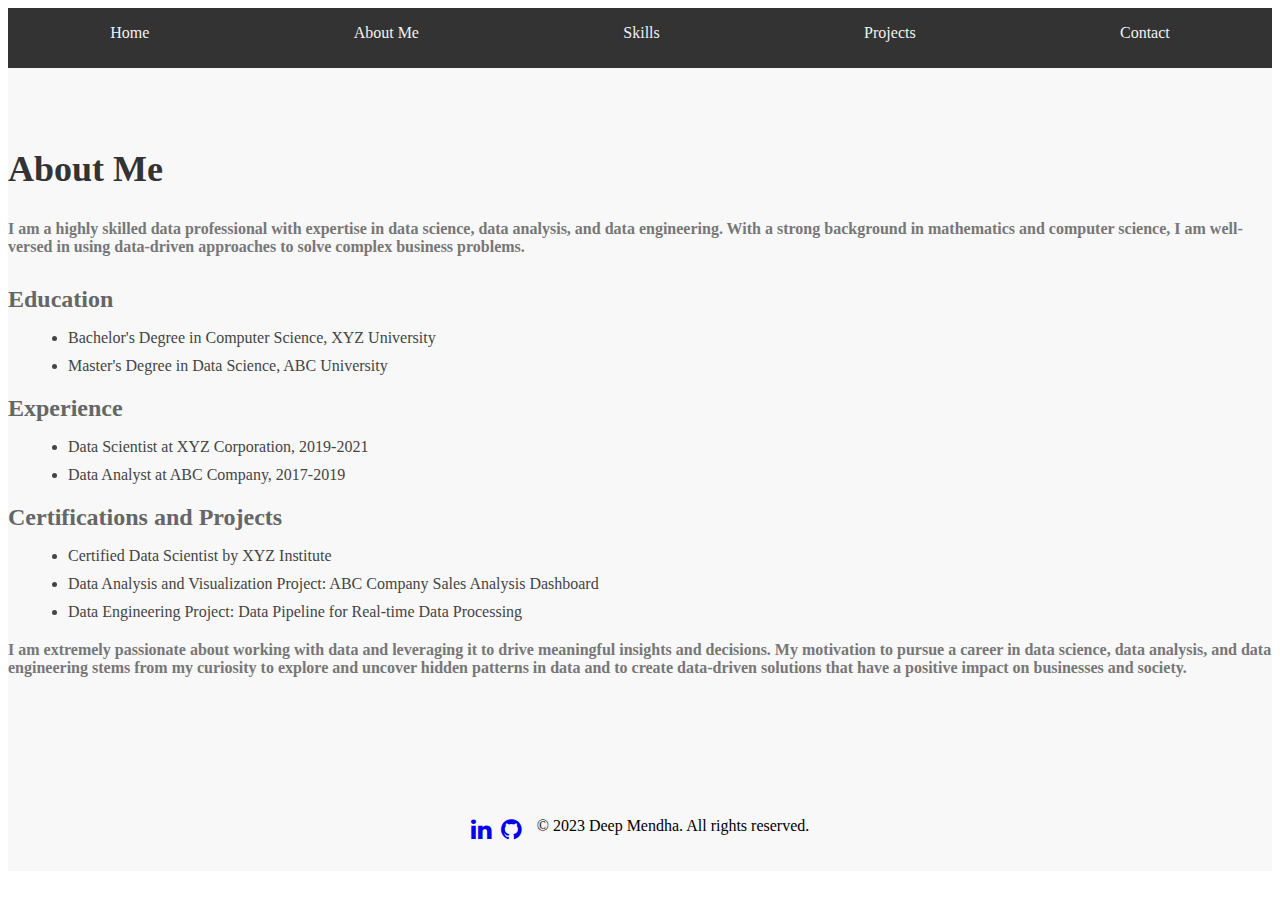
==== about.html @ af547c6b "created intial template for the website" ====
<!DOCTYPE html>
<html>

<head>
    <title>My Data Science Profile</title>
    <link rel="stylesheet" href="./css/index.css">
    <link rel="stylesheet" href="./css/aboutme.css">
    <link rel="stylesheet" href="https://maxcdn.bootstrapcdn.com/font-awesome/4.4.0/css/font-awesome.min.css">
</head>

<body>
    <div class="navbar">
        <ul>
            <li><a href="index.html">Home</a></li>
            <li><a href="about.html">About Me</a></li>
            <li><a href="skills.html">Skills</a></li>
            <li><a href="projects.html">Projects</a></li>
            <li><a href="contact.html">Contact</a></li>
        </ul>
    </div>
    <!-- About Me Section -->
    <section id="about" class="about-section">
        <div class="container">
            <div class="row">
                <div class="col-md-12">
                    <!-- Section Title -->
                    <h2 class="section-title">About Me</h2>
                    <!-- Overview -->
                    <p class="section-intro">I am a highly skilled data professional with expertise in data science,
                        data analysis, and data engineering. With a strong background in mathematics and computer
                        science, I am well-versed in using data-driven approaches to solve complex business problems.
                    </p>
                    <!-- Education and Experience -->
                    <div class="row">
                        <div class="col-md-6">
                            <div class="row">
                                <div class="col-md-12">
                                    <h3 class="section-subtitle">Education</h3>
                                    <ul class="section-list">
                                        <li>Bachelor's Degree in Computer Science, XYZ University</li>
                                        <li>Master's Degree in Data Science, ABC University</li>
                                    </ul>
                                </div>
                            </div>
                        </div>
                        <div class="col-md-6">
                            <div class="row">
                                <div class="col-md-12">
                                    <h3 class="section-subtitle">Experience</h3>
                                    <ul class="section-list">
                                        <li>Data Scientist at XYZ Corporation, 2019-2021</li>
                                        <li>Data Analyst at ABC Company, 2017-2019</li>
                                    </ul>
                                </div>
                            </div>
                        </div>
                    </div>
                    <!-- Certifications and Projects -->
                    <h3 class="section-subtitle">Certifications and Projects</h3>
                    <ul class="section-list">
                        <li>Certified Data Scientist by XYZ Institute</li>
                        <li>Data Analysis and Visualization Project: ABC Company Sales Analysis Dashboard</li>
                        <li>Data Engineering Project: Data Pipeline for Real-time Data Processing</li>
                    </ul>
                    <!-- Motivation and Passion -->
                    <p class="section-intro">I am extremely passionate about working with data and leveraging it to
                        drive meaningful insights and decisions. My motivation to pursue a career in data science, data
                        analysis, and data engineering stems from my curiosity to explore and uncover hidden patterns in
                        data and to create data-driven solutions that have a positive impact on businesses and society.
                    </p>
                </div>
            </div>
        </div>
    </section>

    <!-- Footer Section -->
    <footer class="footer-section">
        <div class="container">
            <div class="row">
                <div class="col-md-12">
                    <!-- Footer Content -->
                    <div class="footer-content">
                        <!-- Social Media Icons -->
                        <div class="footer-social-icons">
                            <a href="https://www.linkedin.com/in/deepmendha" target="_blank"
                                rel="noopener noreferrer"><i class="fa fa-linkedin fa-2x"></i></a>
                            <a href="https://www.github.com/DeepMendha" target="_blank" rel="noopener noreferrer"><i
                                    class="fa fa-github fa-2x"></i></a>
                        </div>
                        <!-- Footer Text -->
                        <p class="footer-text">© 2023 Deep Mendha. All rights reserved.</p>
                    </div>
                </div>
            </div>
        </div>
    </footer>

</body>

</html>
---- css/index.css ----
/* Homepage Section Styles */
.home-section {
    padding-top: 100px;
    padding-bottom: 100px;
    background-color: #f8f8f8;
}

/* Set background image for home section */
.home-section {
    background-image: url('background.jpg');
    /* Replace with your image file path */
    background-size: cover;
    background-position: center;
    height: 50vh;
    /* Adjust height as needed */
}

.profile-photo-wrapper {
    width: 200px;
    height: 200px;
    border-radius: 50%;
    overflow: hidden;
}

.profile-photo {
    width: 100%;
    height: 100%;
    object-fit: cover;
}

.section-title {
    font-size: 36px;
    font-weight: bold;
    margin-top: 0;
}

.section-intro {
    font-size: 18px;
    font-weight: bold;
    color: #777;
    margin-bottom: 20px;
}

.section-subtitle {
    font-size: 24px;
    margin-top: 20px;
}

.cta-buttons {
    margin-top: 40px;
}

.btn {
    margin-top: 10px;
    margin-right: 10px;
    padding: 15px 25px;
    font-size: 18px;
    font-weight: bold;
    text-transform: uppercase;
    letter-spacing: 1px;
    color: #fff;
    background-color: #007bff;
    border: none;
    border-radius: 3px;
    cursor: pointer;
    transition: background-color 0.3s ease;
}

.btn:hover {
    background-color: #0056b3;
}

.btn.btn-secondary {
    background-color: #6c757d;
}

.btn.btn-secondary:hover {
    background-color: #494f52;
}

/* CSS for Navigation Bar */
.navbar {
    background-color: #333;
    overflow: hidden;
}

.navbar ul {
    list-style-type: none;
    margin: 0;
    padding: 0;
    display: flex;
    justify-content: space-around;
}

.navbar li {
    padding: 16px 20px;
}

.navbar li a {
    color: #f2f2f2;
    text-decoration: none;
    transition: 0.3s;
}

.navbar li a:hover {
    color: #ef3e36;
}

/* CSS for footer with icons and text on separate lines */
.footer-section {
    background-color: #f8f8f8;
    padding: 20px 0;
    text-align: center;
}

.footer-content {
    display: flex;
    justify-content: center;
    align-items: center;
    flex-wrap: wrap;
}

.footer-social-icons {
    margin-right: 10px;
}

.footer-text {
    margin-top: 10px;
}

.footer-social-icons i {
    font-size: 24px;
    margin-right: 5px;
    /* Increased margin between icons */
}
---- css/aboutme.css ----
.about-section {
    padding: 80px 0;
    background-color: #f8f8f8;
}

.section-title {
    font-size: 36px;
    font-weight: bold;
    color: #333;
    margin-bottom: 30px;
}

.section-subtitle {
    font-size: 24px;
    font-weight: bold;
    color: #666;
    margin-bottom: 15px;
}

.section-intro {
    font-size: 16px;
    color: #777;
    margin-bottom: 30px;
}

ul {
    list-style-type: disc;
    margin-left: 20px;
    margin-bottom: 20px;
}

ul li {
    font-size: 16px;
    color: #444;
    margin-bottom: 10px;
}
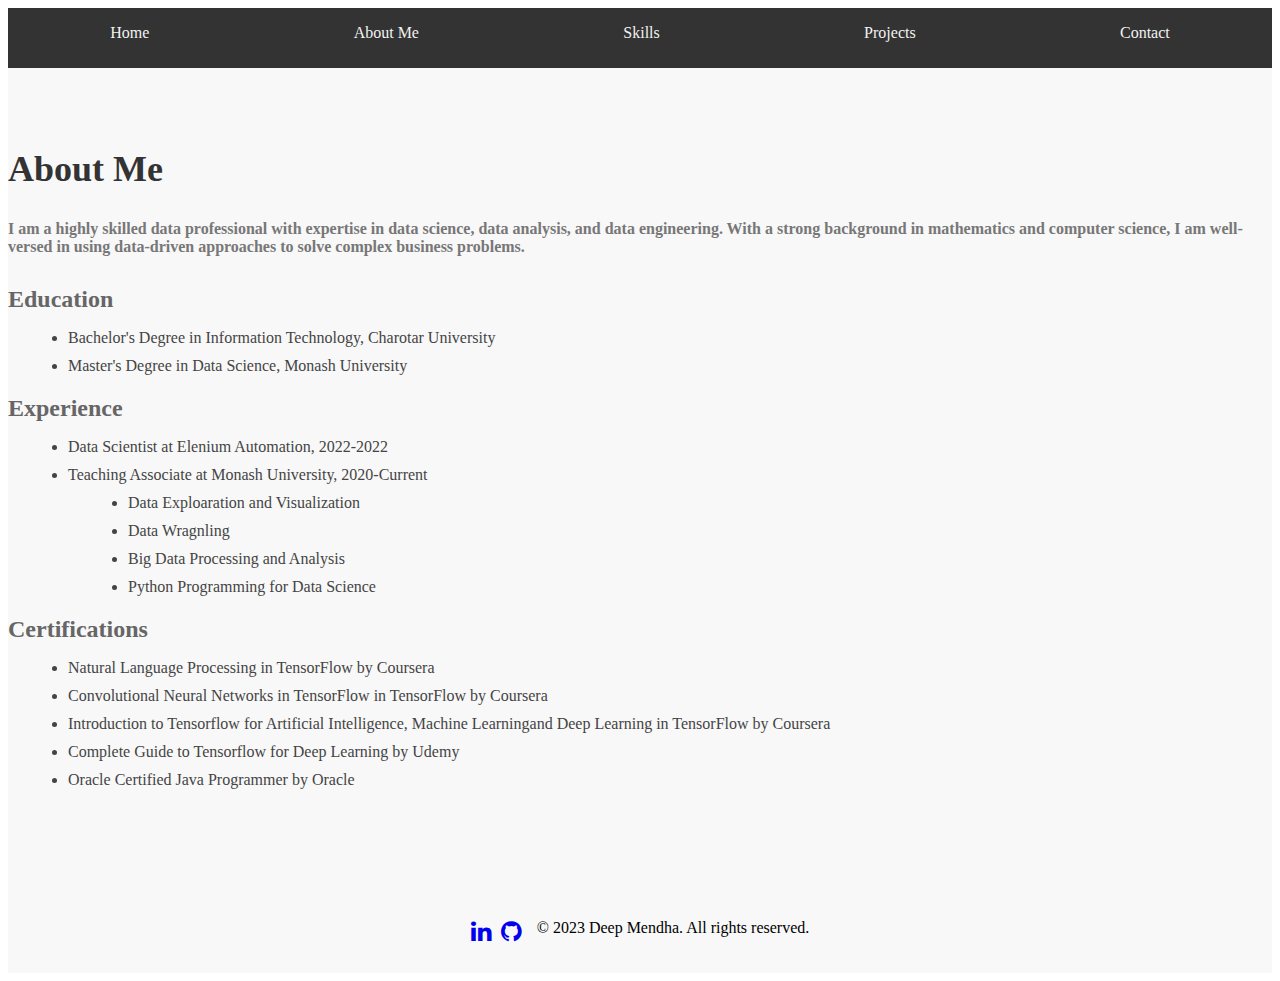
==== commit f5b1b74f: "modified degrees and remove the motivation section" ====
--- a/about.html
+++ b/about.html
@@ -37,8 +37,8 @@
                                 <div class="col-md-12">
                                     <h3 class="section-subtitle">Education</h3>
                                     <ul class="section-list">
-                                        <li>Bachelor's Degree in Computer Science, XYZ University</li>
-                                        <li>Master's Degree in Data Science, ABC University</li>
+                                        <li>Bachelor's Degree in Information Technology, Charotar University</li>
+                                        <li>Master's Degree in Data Science, Monash University</li>
                                     </ul>
                                 </div>
                             </div>
@@ -48,26 +48,29 @@
                                 <div class="col-md-12">
                                     <h3 class="section-subtitle">Experience</h3>
                                     <ul class="section-list">
-                                        <li>Data Scientist at XYZ Corporation, 2019-2021</li>
-                                        <li>Data Analyst at ABC Company, 2017-2019</li>
+                                        <li>Data Scientist at Elenium Automation, 2022-2022</li>
+                                        <li>Teaching Associate at Monash University, 2020-Current</li>
+                                        <ul class="section-list">
+                                            <li>Data Exploaration and Visualization</li>
+                                            <li>Data Wragnling</li>
+                                            <li>Big Data Processing and Analysis</li>
+                                            <li>Python Programming for Data Science</li>
+                                        </ul>
                                     </ul>
                                 </div>
                             </div>
                         </div>
                     </div>
                     <!-- Certifications and Projects -->
-                    <h3 class="section-subtitle">Certifications and Projects</h3>
+                    <h3 class="section-subtitle">Certifications</h3>
                     <ul class="section-list">
-                        <li>Certified Data Scientist by XYZ Institute</li>
-                        <li>Data Analysis and Visualization Project: ABC Company Sales Analysis Dashboard</li>
-                        <li>Data Engineering Project: Data Pipeline for Real-time Data Processing</li>
+                        <li>Natural Language Processing in TensorFlow by Coursera</li>
+                        <li>Convolutional Neural Networks in TensorFlow in TensorFlow by Coursera</li>
+                        <li>Introduction to Tensorflow for Artificial Intelligence, Machine Learningand Deep Learning in
+                            TensorFlow by Coursera</li>
+                        <li>Complete Guide to Tensorflow for Deep Learning by Udemy</li>
+                        <li>Oracle Certified Java Programmer by Oracle</li>
                     </ul>
-                    <!-- Motivation and Passion -->
-                    <p class="section-intro">I am extremely passionate about working with data and leveraging it to
-                        drive meaningful insights and decisions. My motivation to pursue a career in data science, data
-                        analysis, and data engineering stems from my curiosity to explore and uncover hidden patterns in
-                        data and to create data-driven solutions that have a positive impact on businesses and society.
-                    </p>
                 </div>
             </div>
         </div>
